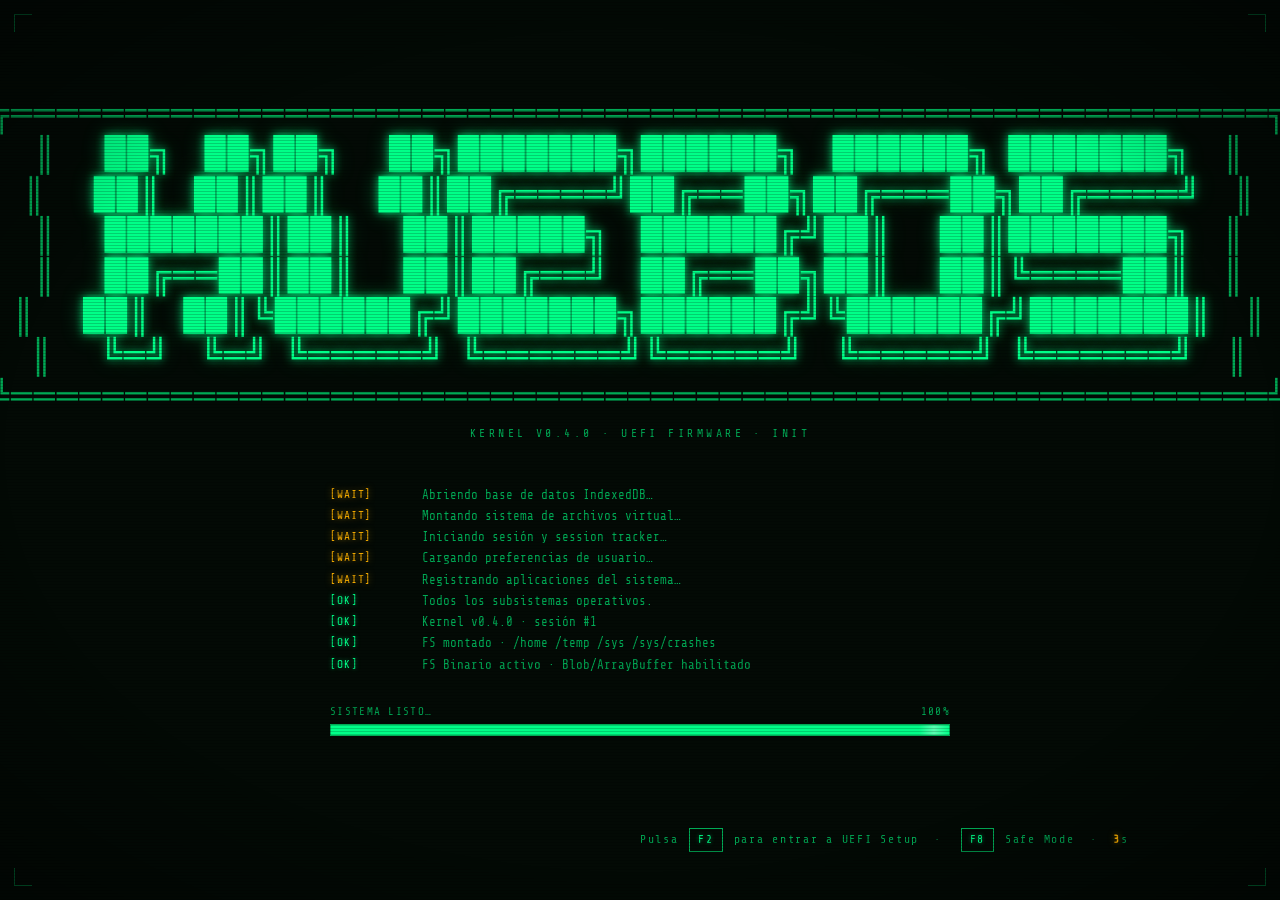
==== index.html @ 8f9a7720 "Beta 1.0 YEYYY :D" ====
<!DOCTYPE html>
<html lang="es">
<head>
  <meta charset="UTF-8" />
  <meta name="viewport" content="width=device-width, initial-scale=1.0" />
  <title>HUEBOS · Iniciando…</title>
  <style>
    /* ── Google Fonts ── */
    @import url('https://fonts.googleapis.com/css2?family=Share+Tech+Mono&family=VT323&display=swap');

    /* ── Reset + variables ── */
    *, *::before, *::after { box-sizing: border-box; margin: 0; padding: 0; }

    :root {
      --green      : #00ff88;
      --green-dim  : #00aa55;
      --green-faint: #003322;
      --amber      : #ffb300;
      --red-err    : #ff4444;
      --bg         : #030a05;
      --scanline   : rgba(0, 0, 0, 0.18);
      --glow       : 0 0 8px #00ff88cc, 0 0 22px #00ff8855;
      --glow-sm    : 0 0 4px #00ff8888;
    }

    /* ── Body / Stage ── */
    html, body {
      width: 100%; height: 100%;
      overflow: hidden;
      background: var(--bg);
      color: var(--green);
      font-family: 'Share Tech Mono', monospace;
    }

    /* ── CRT Overlay ── */
    body::before {
      content: '';
      position: fixed; inset: 0; z-index: 9999;
      pointer-events: none;
      background: repeating-linear-gradient(
        0deg,
        var(--scanline) 0px,
        var(--scanline) 1px,
        transparent 1px,
        transparent 3px
      );
      animation: scanroll 8s linear infinite;
    }

    /* subtle vignette */
    body::after {
      content: '';
      position: fixed; inset: 0; z-index: 9998;
      pointer-events: none;
      background: radial-gradient(
        ellipse 90% 85% at 50% 50%,
        transparent 55%,
        rgba(0,0,0,0.65) 100%
      );
    }

    @keyframes scanroll {
      from { background-position: 0 0; }
      to   { background-position: 0 120px; }
    }

    /* ── Main wrapper ── */
    #boot-screen {
      position: relative;
      display: flex;
      flex-direction: column;
      align-items: center;
      justify-content: center;
      min-height: 100vh;
      padding: 2rem;
      gap: 0;
      z-index: 1;
    }

    /* ── Logo ASCII ── */
    #logo {
      font-family: 'VT323', monospace;
      font-size: clamp(1.4rem, 3.5vw, 2.2rem);
      line-height: 1.15;
      color: var(--green);
      text-shadow: var(--glow);
      white-space: pre;
      text-align: center;
      letter-spacing: 0.05em;
      opacity: 0;
      animation: fadeIn 0.6s ease 0.2s forwards;
    }

    #logo .dim  { color: var(--green-dim); text-shadow: none; }
    #logo .line { color: var(--green); text-shadow: var(--glow); }

    /* ── Version badge ── */
    #version {
      font-size: 0.72rem;
      color: var(--green-dim);
      letter-spacing: 0.3em;
      text-transform: uppercase;
      margin-top: 0.6rem;
      margin-bottom: 2.8rem;
      opacity: 0;
      animation: fadeIn 0.5s ease 0.7s forwards;
    }

    /* ── Log area ── */
    #boot-log {
      width: min(620px, 90vw);
      font-size: 0.78rem;
      line-height: 1.7;
      color: var(--green-dim);
      min-height: 8.5rem;
      opacity: 0;
      animation: fadeIn 0.4s ease 0.9s forwards;
    }

    .log-line {
      display: flex;
      gap: 0.75rem;
      opacity: 0;
      transform: translateY(4px);
      animation: logIn 0.22s ease forwards;
    }

    .log-line .tag {
      color: var(--green);
      text-shadow: var(--glow-sm);
      min-width: 5rem;
      font-size: 0.7rem;
      letter-spacing: 0.08em;
    }
    .log-line .tag.ok    { color: var(--green); }
    .log-line .tag.wait  { color: var(--amber); text-shadow: 0 0 6px #ffb30088; }
    .log-line .tag.fail  { color: var(--red-err); text-shadow: 0 0 6px #ff444488; }
    .log-line .msg       { flex: 1; }

    @keyframes logIn {
      to { opacity: 1; transform: none; }
    }

    /* ── Progress bar ── */
    #progress-wrap {
      width: min(620px, 90vw);
      margin-top: 1.8rem;
      opacity: 0;
      animation: fadeIn 0.4s ease 1.0s forwards;
    }

    #progress-label {
      display: flex;
      justify-content: space-between;
      font-size: 0.68rem;
      color: var(--green-dim);
      letter-spacing: 0.12em;
      margin-bottom: 0.4rem;
    }

    #progress-bar-outer {
      width: 100%;
      height: 12px;
      border: 1px solid var(--green-dim);
      background: var(--green-faint);
      position: relative;
      overflow: hidden;
    }

    #progress-bar-inner {
      height: 100%;
      width: 0%;
      background: var(--green);
      box-shadow: var(--glow);
      transition: width 0.35s cubic-bezier(0.4, 0, 0.2, 1);
      position: relative;
    }

    /* shimmer sobre la barra */
    #progress-bar-inner::after {
      content: '';
      position: absolute;
      right: 0; top: 0; bottom: 0;
      width: 30px;
      background: linear-gradient(90deg, transparent, rgba(255,255,255,0.35), transparent);
      animation: shimmer 1.2s ease-in-out infinite;
    }

    @keyframes shimmer {
      0%   { transform: translateX(-30px); opacity: 0; }
      50%  { opacity: 1; }
      100% { transform: translateX(30px); opacity: 0; }
    }

    /* ── Status final ── */
    #status-line {
      margin-top: 2.4rem;
      font-family: 'VT323', monospace;
      font-size: 1.35rem;
      letter-spacing: 0.25em;
      color: var(--green);
      text-shadow: var(--glow);
      min-height: 2rem;
      opacity: 0;
      text-transform: uppercase;
    }

    #status-line.visible {
      animation: blinkIn 0.4s ease forwards, blink 1.1s step-end 1s infinite;
    }

    @keyframes blinkIn {
      from { opacity: 0; transform: scale(0.97); }
      to   { opacity: 1; transform: scale(1); }
    }

    @keyframes blink {
      0%, 100% { opacity: 1; }
      50%       { opacity: 0.3; }
    }

    /* ── Cursor parpadeante ── */
    .cursor {
      display: inline-block;
      width: 0.55em; height: 1.1em;
      background: var(--green);
      vertical-align: text-bottom;
      animation: blinkCursor 1s step-end infinite;
      box-shadow: var(--glow-sm);
    }

    @keyframes blinkCursor {
      0%, 100% { opacity: 1; }
      50%       { opacity: 0; }
    }

    /* ── Corner decorations ── */
    .corner {
      position: fixed;
      width: 18px; height: 18px;
      border-color: var(--green-dim);
      border-style: solid;
      opacity: 0.5;
    }
    .corner-tl { top: 14px; left: 14px;  border-width: 1px 0 0 1px; }
    .corner-tr { top: 14px; right: 14px; border-width: 1px 1px 0 0; }
    .corner-bl { bottom: 14px; left: 14px;  border-width: 0 0 1px 1px; }
    .corner-br { bottom: 14px; right: 14px; border-width: 0 1px 1px 0; }

    /* ── Fade‑out al redirigir ── */
    body.leaving {
      animation: fadeOut 0.7s ease forwards;
    }

    @keyframes fadeOut {
      to { opacity: 0; }
    }

    @keyframes fadeIn {
      from { opacity: 0; transform: translateY(6px); }
      to   { opacity: 1; transform: none; }
    }

    /* ── F2 UEFI Countdown ── */
    #uefi-prompt {
      position: fixed;
      bottom: 3rem;
      left: 50%;
      transform: translateX(-50%);
      font-size: 0.72rem;
      letter-spacing: 0.15em;
      color: var(--green-dim);
      z-index: 2;
      opacity: 0;
      animation: fadeIn 0.4s ease 0.3s forwards;
      text-align: center;
      line-height: 1.8;
    }
    #uefi-prompt .key {
      display: inline-block;
      border: 1px solid var(--green-dim);
      padding: 1px 8px;
      margin: 0 3px;
      color: var(--green);
      text-shadow: var(--glow-sm);
      font-size: 0.7rem;
    }
    #uefi-prompt .countdown {
      color: var(--amber);
      font-weight: bold;
      text-shadow: 0 0 6px #ffb30088;
    }
    #uefi-prompt.hidden { display: none; }

    /* ── Temas dinámicos de boot ── */
    body.theme-amber {
      --green: #ffb300; --green-dim: #aa7700; --green-faint: #332200;
      --glow: 0 0 8px #ffb300cc, 0 0 22px #ffb30055;
      --glow-sm: 0 0 4px #ffb30088;
    }
    body.theme-blue {
      --green: #5b9bf5; --green-dim: #3a6fb0; --green-faint: #0a1a2e;
      --glow: 0 0 8px #5b9bf5cc, 0 0 22px #5b9bf555;
      --glow-sm: 0 0 4px #5b9bf588;
    }
    body.theme-white {
      --green: #e0e0e0; --green-dim: #888; --green-faint: #222;
      --glow: 0 0 8px #e0e0e0cc, 0 0 22px #e0e0e055;
      --glow-sm: 0 0 4px #e0e0e088;
    }
  </style>
</head>

<body>

  <!-- Esquinas decorativas estilo terminal -->
  <div class="corner corner-tl"></div>
  <div class="corner corner-tr"></div>
  <div class="corner corner-bl"></div>
  <div class="corner corner-br"></div>

  <main id="boot-screen">

    <!-- ASCII Logo -->
<pre id="logo"><span class="dim">╔═══════════════════════════════════════════════════════╗</span>
<span class="dim">║</span>   <span class="line">██╗  ██╗██╗   ██╗███████╗██████╗  ██████╗ ███████╗</span>  <span class="dim">║</span>
<span class="dim">║</span>   <span class="line">██║  ██║██║   ██║██╔════╝██╔══██╗██╔═══██╗██╔════╝</span>  <span class="dim">║</span>
<span class="dim">║</span>   <span class="line">███████║██║   ██║█████╗  ██████╔╝██║   ██║███████╗</span>  <span class="dim">║</span>
<span class="dim">║</span>   <span class="line">██╔══██║██║   ██║██╔══╝  ██╔══██╗██║   ██║╚════██║</span>  <span class="dim">║</span>
<span class="dim">║</span>   <span class="line">██║  ██║╚██████╔╝███████╗██████╔╝╚██████╔╝███████║</span>  <span class="dim">║</span>
<span class="dim">║</span>   <span class="line">╚═╝  ╚═╝ ╚═════╝ ╚══════╝╚═════╝  ╚═════╝ ╚══════╝</span>  <span class="dim">║</span>
<span class="dim">╚═══════════════════════════════════════════════════════╝</span></pre>

    <div id="version">KERNEL v0.4.0 · UEFI FIRMWARE · INIT</div>

    <!-- Log de arranque -->
    <div id="boot-log"></div>

    <!-- Barra de progreso -->
    <div id="progress-wrap">
      <div id="progress-label">
        <span id="progress-text">INICIANDO…</span>
        <span id="progress-pct">0%</span>
      </div>
      <div id="progress-bar-outer">
        <div id="progress-bar-inner"></div>
      </div>
    </div>

    <!-- Estado final -->
    <div id="status-line"></div>

  </main>

  <!-- Prompt F2 para entrar a UEFI -->
  <div id="uefi-prompt">
    Pulsa <span class="key">F2</span> para entrar a UEFI Setup &nbsp;·&nbsp;
    <span class="key">F8</span> Safe Mode &nbsp;·&nbsp;
    <span class="countdown" id="uefi-countdown">3</span>s
  </div>

  <!-- Kernel -->

  <!-- Kernel Alpha 1.0 — cargado como módulo externo -->
  <script src="Kernel.js"></script>

  <script>
  /* ══════════════════════════════════════════
     BOOT UI CONTROLLER  — v0.3.0
     Pasos del kernel: db → fs → session → prefs → apps → ready
  ══════════════════════════════════════════ */
  ;(function () {
    'use strict';

    /* ── UEFI config (leída de localStorage, pre-IndexedDB) ── */
    const UEFI_DEFAULTS = { 'boot.timeout':3, 'boot.mode':'normal', 'boot.verbose':false, 'boot.skipLock':false, 'system.lang':'es', 'boot.theme':'green' };
    function loadUefi(){ try{ const raw=localStorage.getItem('huebos_uefi'); if(raw) return {...UEFI_DEFAULTS,...JSON.parse(raw)}; }catch{} return {...UEFI_DEFAULTS}; }
    const uefi = loadUefi();

    /* ── Aplicar tema de boot dinámico ── */
    if(uefi['boot.theme'] && uefi['boot.theme']!=='green'){
      document.body.classList.add('theme-'+uefi['boot.theme']);
    }

    /* ── Detectar ?boot=1 (viene de UEFI) vs arranque normal ── */
    const params = new URLSearchParams(location.search);
    const fromUefi = params.get('boot')==='1';
    const verbose = uefi['boot.verbose']===true;

    const logEl   = document.getElementById('boot-log');
    const barEl   = document.getElementById('progress-bar-inner');
    const pctEl   = document.getElementById('progress-pct');
    const txtEl   = document.getElementById('progress-text');
    const statEl  = document.getElementById('status-line');
    const uefiPrompt = document.getElementById('uefi-prompt');
    const countdownEl = document.getElementById('uefi-countdown');

    /* ── Countdown F2 para UEFI ── */
    let uefiCountdown = uefi['boot.timeout'] || 3;
    let uefiEntered = false;
    countdownEl.textContent = uefiCountdown;

    function enterUefi(){
      if(uefiEntered) return;
      uefiEntered = true;
      uefiPrompt.classList.add('hidden');
      document.body.classList.add('leaving');
      setTimeout(()=>{ window.location.href='uefi.html'; }, 500);
    }

    function enterSafeMode(){
      if(uefiEntered) return;
      uefiEntered = true;
      uefiPrompt.classList.add('hidden');
      sessionStorage.setItem('huebos_safe_mode','1');
      addLog('WAIT','Safe Mode solicitado (F8) · omitiendo apps y atajos…');
    }

    document.addEventListener('keydown', e=>{
      if(e.key==='F2'){ e.preventDefault(); enterUefi(); }
      else if(e.key==='F8'){ e.preventDefault(); enterSafeMode(); }
    });

    const uefiTimer = setInterval(()=>{
      if(uefiEntered){ clearInterval(uefiTimer); return; }
      uefiCountdown--;
      countdownEl.textContent = uefiCountdown;
      if(uefiCountdown<=0){
        clearInterval(uefiTimer);
        uefiPrompt.classList.add('hidden');
      }
    }, 1000);

    /* Mapa paso → progreso  (Alpha 1.0: añade 'session') */
    const STEPS = {
      db      : { pct: 18,  label: 'INDEXEDDB'      },
      fs      : { pct: 36,  label: 'FILESYSTEM'     },
      session : { pct: 54,  label: 'SESSION TRACKER' },  // Alpha 1.0
      prefs   : { pct: 70,  label: 'PREFERENCES'    },
      apps    : { pct: 88,  label: 'APPS REGISTRY'  },
      ready   : { pct: 100, label: 'SISTEMA LISTO'  },
    };

    const tagMap = {
      db      : ['WAIT', 'Abriendo base de datos IndexedDB…'       ],
      fs      : ['WAIT', 'Montando sistema de archivos virtual…'    ],
      session : ['WAIT', 'Iniciando sesión y session tracker…'      ],  // Alpha 1.0
      prefs   : ['WAIT', 'Cargando preferencias de usuario…'        ],
      apps    : ['WAIT', 'Registrando aplicaciones del sistema…'    ],
      ready   : ['OK',   'Todos los subsistemas operativos.'        ],
    };

    let logDelay = 0;

    function addLog(tag, msg, extraDelay = 0) {
      logDelay += 80;
      const delay = logDelay + extraDelay;
      setTimeout(() => {
        const line   = document.createElement('div');
        line.className = 'log-line';
        line.style.animationDelay = '0ms';
        const tagCls = tag === 'OK'   ? 'ok'
                     : tag === 'WAIT' ? 'wait'
                     : tag === 'FAIL' ? 'fail' : 'ok';
        line.innerHTML = `
          <span class="tag ${tagCls}">[${tag}]</span>
          <span class="msg">${msg}</span>
        `;
        logEl.appendChild(line);
        logEl.scrollTop = logEl.scrollHeight;
      }, delay);
    }

    function setProgress(pct, label) {
      barEl.style.width = pct + '%';
      pctEl.textContent = pct + '%';
      if (label) txtEl.textContent = label + '…';
    }

    /* ── Boot recovery: mostrar advertencia si el boot anterior falló ── */
    Kernel.on('boot:recovery', ({ failedStep, failedAt }) => {
      const when = failedAt ? new Date(failedAt).toLocaleTimeString() : '?';
      addLog('WAIT', `Recuperando boot fallido · paso="${failedStep}" · ${when}`);
    });

    /* ── Pasos de boot ── */
    Kernel.on('boot:step', ({ step, detail }) => {
      const info = STEPS[step];
      if (!info) return;
      setProgress(info.pct, info.label);
      if (tagMap[step]) {
        const [tag, msg] = tagMap[step];
        addLog(tag, msg);
      }
      /* Verbose: mostrar detalles extra de cada subsistema */
      if (verbose && detail) {
        const d = typeof detail === 'string' ? detail : JSON.stringify(detail);
        addLog('OK', `  └ ${step}: ${d}`);
      }
    });

    /* ── Error fatal en boot ── */
    Kernel.on('boot:error', ({ error }) => {
      addLog('FAIL', `Error en arranque: ${error}`);
      setProgress(parseInt(barEl.style.width) || 0, 'ERROR');
      statEl.textContent = '⚠  ERROR DE SISTEMA';
      statEl.style.color = 'var(--red-err)';
      statEl.style.textShadow = '0 0 8px #ff444488';
      statEl.classList.add('visible');
    });

    /* ── Boot completo ── */
    Kernel.once('ready', ({ version, sessionCount, recoveredBoot }) => {
      addLog('OK', `Kernel v${version} · sesión #${sessionCount ?? '?'}`);
      addLog('OK', `FS montado · /home /temp /sys /sys/crashes`);
      addLog('OK', `FS Binario activo · Blob/ArrayBuffer habilitado`);
      if (recoveredBoot) addLog('OK', 'CrashReporter activo · boot anterior recuperado');
      else               addLog('OK', 'CrashReporter instalado · /sys/crashes/ listo');
      addLog('OK', 'Árbol de procesos parent/child activo');
      addLog('OK', 'Apps registradas · cargando shell…');

      logDelay += 120;
      setTimeout(() => {
        setTimeout(() => {
          statEl.innerHTML = 'LISTO <span class="cursor"></span>';
          statEl.classList.add('visible');
          setTimeout(() => {
            document.body.classList.add('leaving');
            setTimeout(() => { window.location.href = 'shell.html'; }, 700);
          }, 1800);
        }, logDelay + 200);
      }, logDelay);
    });

    /* ── Logs estáticos de presentación ── */
    setTimeout(() => {
      addLog('OK',   'BIOS POST completado.');
      addLog('OK',   'CPU: WebWorker x1 · RAM: Session Storage');
      addLog('OK',   `HUEBOS Kernel v0.4.0 · UEFI Firmware`);
      if (fromUefi) addLog('OK', 'Configuración UEFI aplicada.');
      if (verbose) addLog('WAIT', 'Verbose boot ACTIVADO · logs detallados habilitados.');
      addLog('WAIT', 'Iniciando subsistemas…');
    }, 600);

  })();
  </script>

</body>
</html>
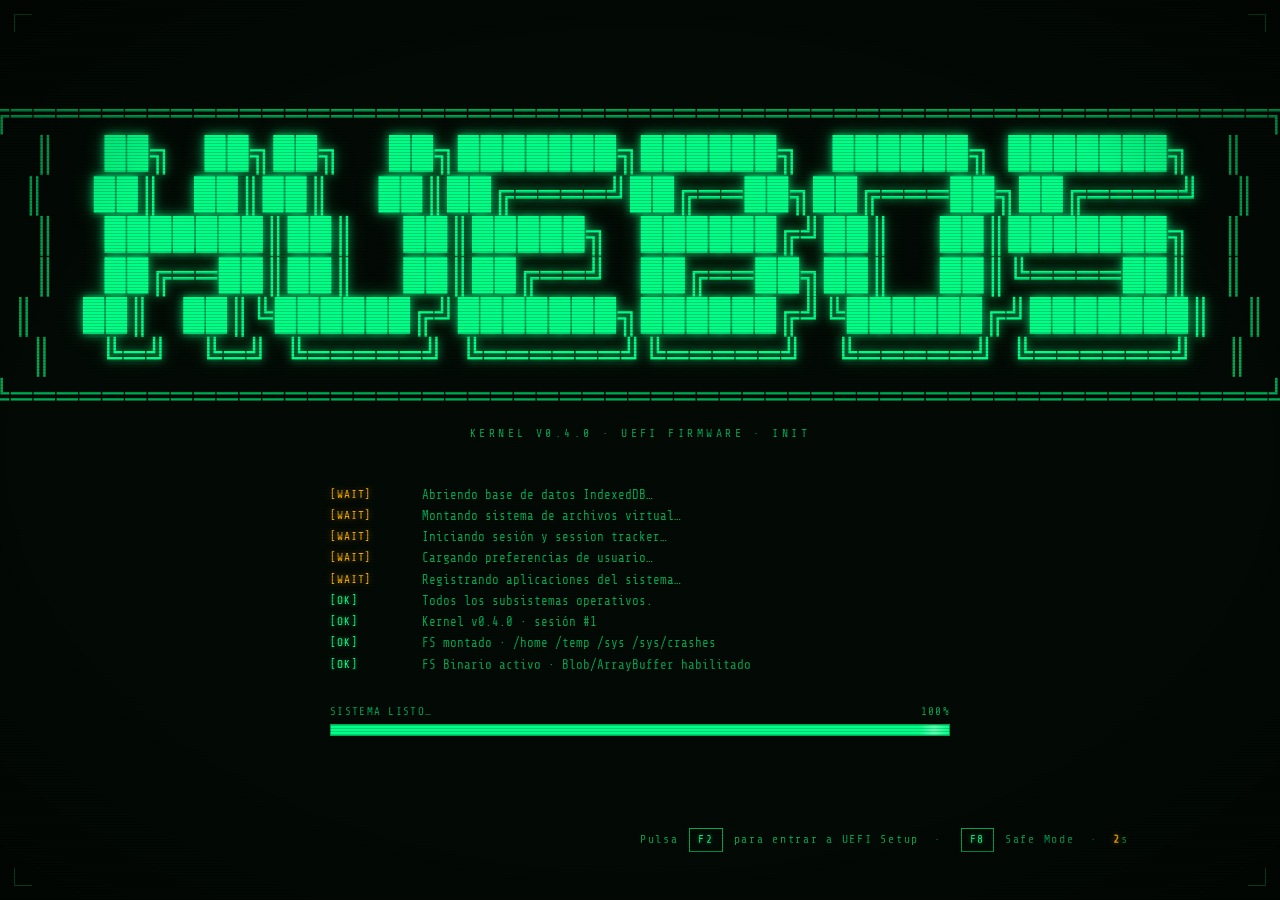
==== commit f7f3852f: "Add boot recovery, modular terminal app, and repair mode Refactorización importante centrada en la r" ====
--- a/index.html
+++ b/index.html
@@ -135,6 +135,7 @@
     .log-line .tag.ok    { color: var(--green); }
     .log-line .tag.wait  { color: var(--amber); text-shadow: 0 0 6px #ffb30088; }
     .log-line .tag.fail  { color: var(--red-err); text-shadow: 0 0 6px #ff444488; }
+    .log-line .tag.lock  { color: #29e0ff; text-shadow: 0 0 6px #29e0ff88; }
     .log-line .msg       { flex: 1; }
 
     @keyframes logIn {
@@ -478,19 +479,47 @@
     }
 
     /* ── Boot recovery: mostrar advertencia si el boot anterior falló ── */
+/* ── Boot recovery: mostrar advertencia si el boot anterior falló ── */
     Kernel.on('boot:recovery', ({ failedStep, failedAt }) => {
       const when = failedAt ? new Date(failedAt).toLocaleTimeString() : '?';
       addLog('WAIT', `Recuperando boot fallido · paso="${failedStep}" · ${when}`);
     });
 
+    /* ── Candado de instancia única: NO es un error del Kernel, es la
+       protección contra corrupción por múltiples pestañas funcionando
+       correctamente. Se muestra una sola vez con su propio tag [LOCK]. ── */
+    let singleInstanceLine = null;
+    Kernel.on('boot:singleInstance', () => {
+      if (singleInstanceLine) return;
+      logDelay += 80;
+      const delay = logDelay;
+      setTimeout(() => {
+        const line = document.createElement('div');
+        line.className = 'log-line';
+        line.innerHTML = `
+          <span class="tag lock">[LOCK]</span>
+          <span class="msg">Solo puede haber una instancia de HUEBOS abierta en este navegador. Cierra las otras pestañas o ventanas para continuar…</span>
+        `;
+        logEl.appendChild(line);
+        logEl.scrollTop = logEl.scrollHeight;
+        singleInstanceLine = line;
+      }, delay);
+    });
+
     /* ── Pasos de boot ── */
-    Kernel.on('boot:step', ({ step, detail }) => {
+Kernel.on('boot:step', ({ step, detail }) => {
       const info = STEPS[step];
       if (!info) return;
       setProgress(info.pct, info.label);
       if (tagMap[step]) {
         const [tag, msg] = tagMap[step];
         addLog(tag, msg);
+      }
+      /* Si veníamos de un candado de instancia única y el boot avanzó más
+         allá de 'db', la otra pestaña cerró su conexión. */
+      if (singleInstanceLine && step !== 'db') {
+        addLog('OK', 'Instancia única liberada, continuando arranque…');
+        singleInstanceLine = null;
       }
       /* Verbose: mostrar detalles extra de cada subsistema */
       if (verbose && detail) {
@@ -507,6 +536,11 @@
       statEl.style.color = 'var(--red-err)';
       statEl.style.textShadow = '0 0 8px #ff444488';
       statEl.classList.add('visible');
+    });
+
+    /* ── Fallo crítico irrecuperable: Kernel va a redirigir a repairboot.html ── */
+    Kernel.on('boot:critical', ({ reason }) => {
+      addLog('FAIL', `Fallo crítico (${reason}) · redirigiendo a modo de reparación…`);
     });
 
     /* ── Boot completo ── */
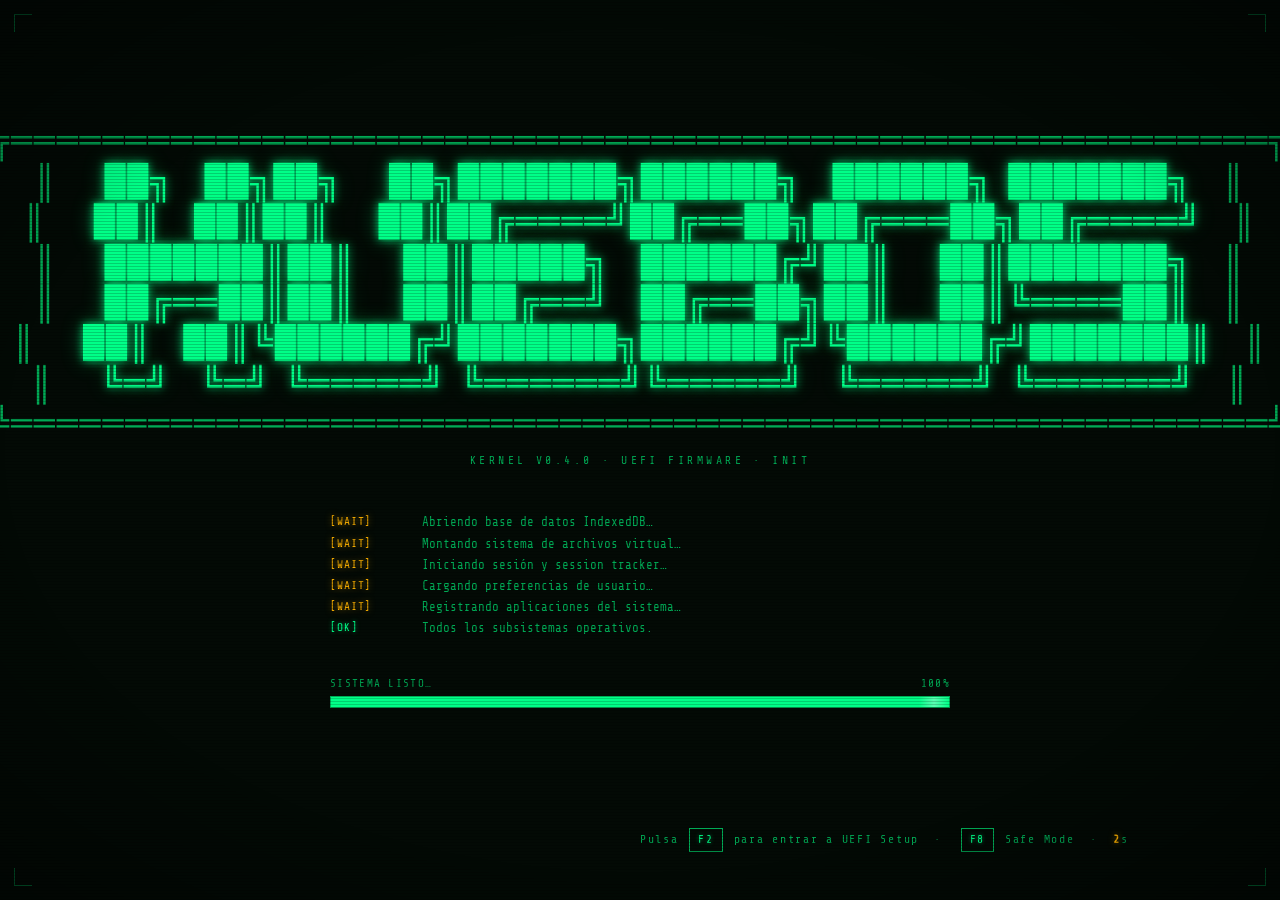
==== commit 4ba61629: "NO VEAN ESTO (aun no esta listo, pero necesito un backup en caso de alguna catastrofe D;)" ====
--- a/index.html
+++ b/index.html
@@ -401,13 +401,14 @@
     let uefiEntered = false;
     countdownEl.textContent = uefiCountdown;
 
-    function enterUefi(){
-      if(uefiEntered) return;
-      uefiEntered = true;
-      uefiPrompt.classList.add('hidden');
-      document.body.classList.add('leaving');
-      setTimeout(()=>{ window.location.href='uefi.html'; }, 500);
-    }
+function enterUefi(){
+  if(uefiEntered) return;
+  uefiEntered = true;
+  try { sessionStorage.setItem('huebos_uefi_ticket', '1'); } catch(e) {}
+  uefiPrompt.classList.add('hidden');
+  document.body.classList.add('leaving');
+  setTimeout(()=>{ window.location.href='uefi.html'; }, 500);
+}
 
     function enterSafeMode(){
       if(uefiEntered) return;
@@ -545,6 +546,22 @@
 
     /* ── Boot completo ── */
     Kernel.once('ready', ({ version, sessionCount, recoveredBoot }) => {
+  try {
+    if (!Kernel.build || !Kernel.build.buildId) {
+      throw new Error('Kernel.build.buildId no está definido — revisa Kernel.js');
+    }
+    sessionStorage.setItem('huebos_shell_ticket', JSON.stringify({
+      buildId: Kernel.build.buildId,
+      ts: Date.now(),
+    }));
+  } catch (e) {
+        console.error('[boot] No se pudo emitir el ticket de shell:', e);
+    addLog('FAIL', `No se pudo generar el ticket de arranque: ${e.message}`);
+  }
+
+  addLog('OK', `Kernel v${version} · sesión #${sessionCount ?? '?'}`);
+
+  addLog('OK', `Kernel v${version} · sesión #${sessionCount ?? '?'}`);
       addLog('OK', `Kernel v${version} · sesión #${sessionCount ?? '?'}`);
       addLog('OK', `FS montado · /home /temp /sys /sys/crashes`);
       addLog('OK', `FS Binario activo · Blob/ArrayBuffer habilitado`);
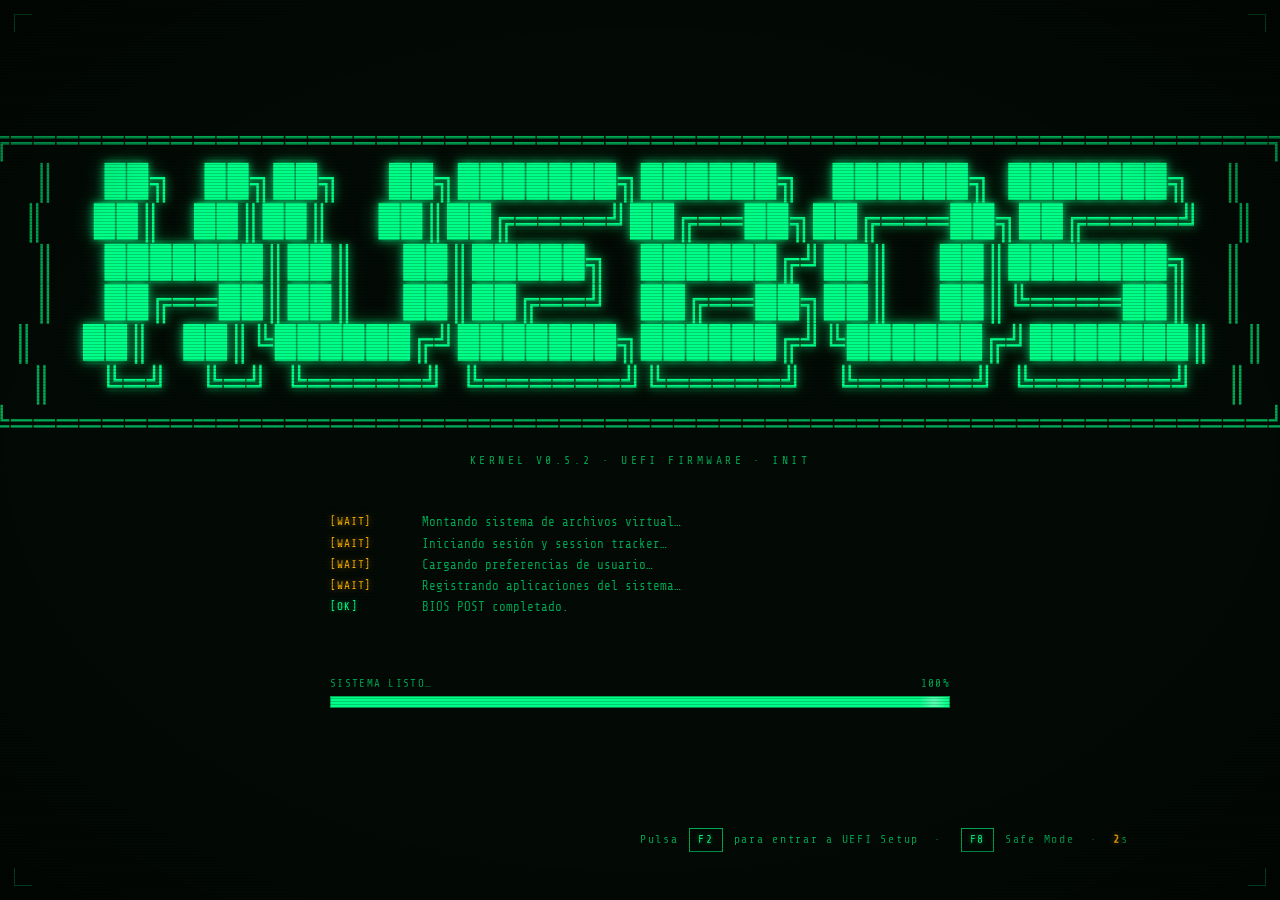
==== commit 0b01d7f9: "RELEASE 1.0.0 YEYYYYY" ====
--- a/index.html
+++ b/index.html
@@ -332,7 +332,7 @@
 <span class="dim">║</span>   <span class="line">╚═╝  ╚═╝ ╚═════╝ ╚══════╝╚═════╝  ╚═════╝ ╚══════╝</span>  <span class="dim">║</span>
 <span class="dim">╚═══════════════════════════════════════════════════════╝</span></pre>
 
-    <div id="version">KERNEL v0.4.0 · UEFI FIRMWARE · INIT</div>
+    <div id="version">KERNEL v0.5.2 · UEFI FIRMWARE · INIT</div>
 
     <!-- Log de arranque -->
     <div id="boot-log"></div>
@@ -362,7 +362,7 @@
 
   <!-- Kernel -->
 
-  <!-- Kernel Alpha 1.0 — cargado como módulo externo -->
+  <!-- Kernel Release 1.0.0 — cargado como módulo externo -->
   <script src="Kernel.js"></script>
 
   <script>
@@ -370,18 +370,41 @@
      BOOT UI CONTROLLER  — v0.3.0
      Pasos del kernel: db → fs → session → prefs → apps → ready
   ══════════════════════════════════════════ */
-  ;(function () {
+  ;(async function () { // <-- Añadimos 'async' aquí
     'use strict';
 
+    /* ── LIMPIEZA DE CACHÉ DEL DOMINIO ── */
+    async function clearDomainCache() {
+      try {
+        // 1. Borrar toda la Cache API (Service Workers)
+        if ('caches' in window) {
+          const cacheNames = await caches.keys();
+          await Promise.all(
+            cacheNames.map(cacheName => caches.delete(cacheName))
+          );
+          console.log('[Boot] Cache API borrada correctamente.');
+        }
+
+        // 2. Desregistrar todos los Service Workers
+        if ('serviceWorker' in navigator) {
+          const registrations = await navigator.serviceWorker.getRegistrations();
+          await Promise.all(
+            registrations.map(registration => registration.unregister())
+          );
+          console.log('[Boot] Service Workers desregistrados.');
+        }
+      } catch (err) {
+        console.warn('[Boot] Error al limpiar caché:', err);
+      }
+    }
+
+    // Ejecutar la limpieza inmediatamente antes de que el Kernel empiece
+    await clearDomainCache();
+
     /* ── UEFI config (leída de localStorage, pre-IndexedDB) ── */
-    const UEFI_DEFAULTS = { 'boot.timeout':3, 'boot.mode':'normal', 'boot.verbose':false, 'boot.skipLock':false, 'system.lang':'es', 'boot.theme':'green' };
+    const UEFI_DEFAULTS = { 'boot.timeout':3, 'boot.mode':'normal', 'boot.verbose':false, 'boot.skipLock':false, 'system.lang':'es' };
     function loadUefi(){ try{ const raw=localStorage.getItem('huebos_uefi'); if(raw) return {...UEFI_DEFAULTS,...JSON.parse(raw)}; }catch{} return {...UEFI_DEFAULTS}; }
     const uefi = loadUefi();
-
-    /* ── Aplicar tema de boot dinámico ── */
-    if(uefi['boot.theme'] && uefi['boot.theme']!=='green'){
-      document.body.classList.add('theme-'+uefi['boot.theme']);
-    }
 
     /* ── Detectar ?boot=1 (viene de UEFI) vs arranque normal ── */
     const params = new URLSearchParams(location.search);
@@ -433,11 +456,11 @@
       }
     }, 1000);
 
-    /* Mapa paso → progreso  (Alpha 1.0: añade 'session') */
+    /* Mapa paso → progreso  (Release 1.0.0: añade 'session') */
     const STEPS = {
       db      : { pct: 18,  label: 'INDEXEDDB'      },
       fs      : { pct: 36,  label: 'FILESYSTEM'     },
-      session : { pct: 54,  label: 'SESSION TRACKER' },  // Alpha 1.0
+      session : { pct: 54,  label: 'SESSION TRACKER' },  // Release 1.0.0
       prefs   : { pct: 70,  label: 'PREFERENCES'    },
       apps    : { pct: 88,  label: 'APPS REGISTRY'  },
       ready   : { pct: 100, label: 'SISTEMA LISTO'  },
@@ -446,7 +469,7 @@
     const tagMap = {
       db      : ['WAIT', 'Abriendo base de datos IndexedDB…'       ],
       fs      : ['WAIT', 'Montando sistema de archivos virtual…'    ],
-      session : ['WAIT', 'Iniciando sesión y session tracker…'      ],  // Alpha 1.0
+      session : ['WAIT', 'Iniciando sesión y session tracker…'      ],  // Release 1.0.0
       prefs   : ['WAIT', 'Cargando preferencias de usuario…'        ],
       apps    : ['WAIT', 'Registrando aplicaciones del sistema…'    ],
       ready   : ['OK',   'Todos los subsistemas operativos.'        ],
@@ -485,6 +508,8 @@
       const when = failedAt ? new Date(failedAt).toLocaleTimeString() : '?';
       addLog('WAIT', `Recuperando boot fallido · paso="${failedStep}" · ${when}`);
     });
+
+    // aveces dan ganas de decir; MIERDA, pero no lo hacemos en el Kernel....
 
     /* ── Candado de instancia única: NO es un error del Kernel, es la
        protección contra corrupción por múltiples pestañas funcionando
@@ -509,6 +534,15 @@
 
     /* ── Pasos de boot ── */
 Kernel.on('boot:step', ({ step, detail }) => {
+      if (step === 'ready') {
+        // Reconfirmar el tema contra la fuente real (Kernel.prefs) por si
+        // huebos_theme (localStorage) hubiese quedado desincronizado.
+        Kernel.prefs.get('system.theme', null).then(real => {
+          if (real && real !== (localStorage.getItem('huebos_theme') || 'dark')) {
+            localStorage.setItem('huebos_theme', real);
+          }
+        }).catch(()=>{});
+      }
       const info = STEPS[step];
       if (!info) return;
       setProgress(info.pct, info.label);
@@ -560,10 +594,7 @@
   }
 
   addLog('OK', `Kernel v${version} · sesión #${sessionCount ?? '?'}`);
-
-  addLog('OK', `Kernel v${version} · sesión #${sessionCount ?? '?'}`);
-      addLog('OK', `Kernel v${version} · sesión #${sessionCount ?? '?'}`);
-      addLog('OK', `FS montado · /home /temp /sys /sys/crashes`);
+  addLog('OK', `FS montado · /home /temp /sys /sys/crashes`);
       addLog('OK', `FS Binario activo · Blob/ArrayBuffer habilitado`);
       if (recoveredBoot) addLog('OK', 'CrashReporter activo · boot anterior recuperado');
       else               addLog('OK', 'CrashReporter instalado · /sys/crashes/ listo');
@@ -577,7 +608,11 @@
           statEl.classList.add('visible');
           setTimeout(() => {
             document.body.classList.add('leaving');
-            setTimeout(() => { window.location.href = 'shell.html'; }, 700);
+            
+            setTimeout(() => { 
+              window.location.href = 'shell.html?v=' + Date.now(); 
+            }, 700);
+            
           }, 1800);
         }, logDelay + 200);
       }, logDelay);
@@ -587,7 +622,7 @@
     setTimeout(() => {
       addLog('OK',   'BIOS POST completado.');
       addLog('OK',   'CPU: WebWorker x1 · RAM: Session Storage');
-      addLog('OK',   `HUEBOS Kernel v0.4.0 · UEFI Firmware`);
+      addLog('OK',   `HUEBOS Kernel v0.5.2 · UEFI Firmware`); 
       if (fromUefi) addLog('OK', 'Configuración UEFI aplicada.');
       if (verbose) addLog('WAIT', 'Verbose boot ACTIVADO · logs detallados habilitados.');
       addLog('WAIT', 'Iniciando subsistemas…');
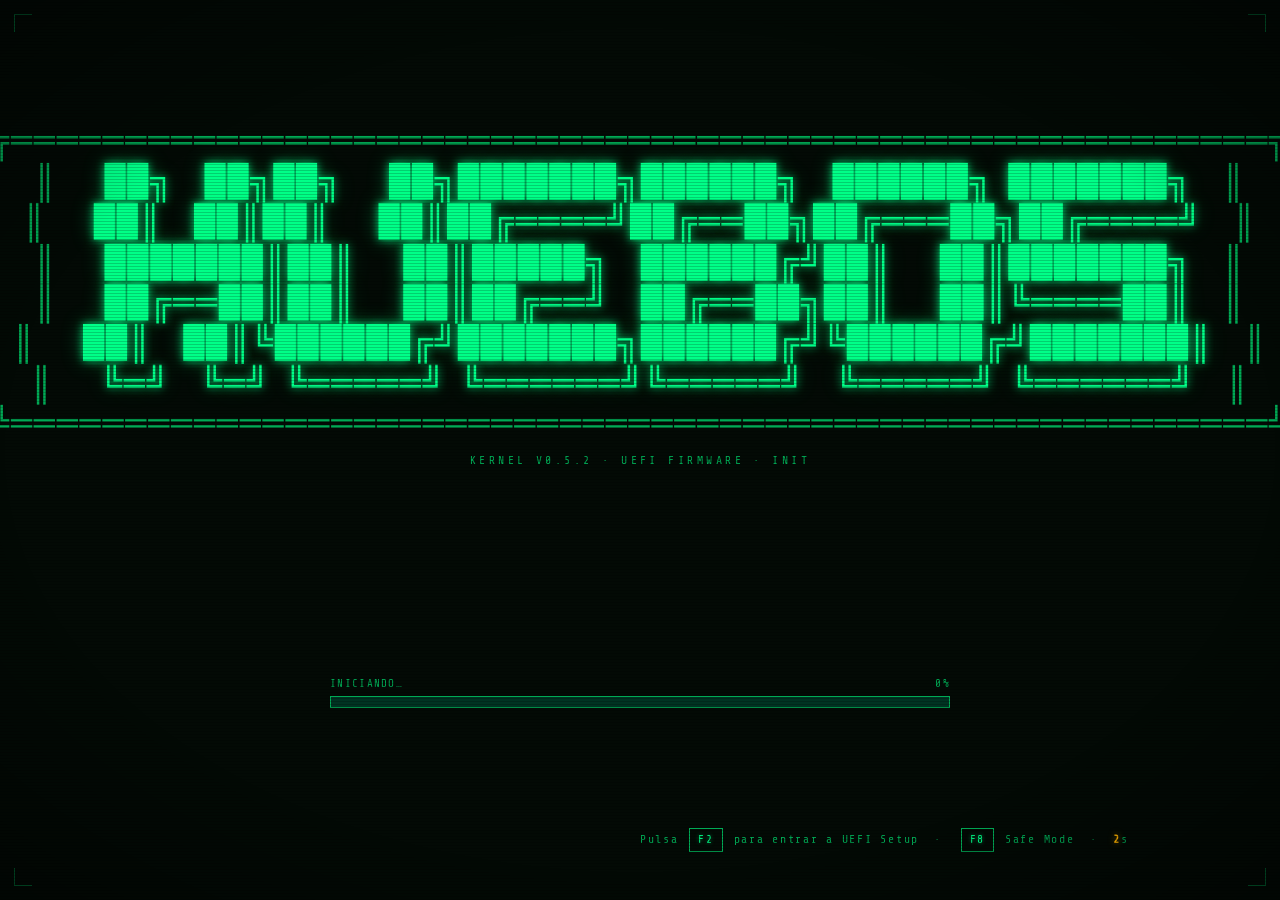
==== commit 25faa836: "Move user filesystem root from /home to /device; drop bundled Kernel.js Paths across shell.html, app" ====
--- a/index.html
+++ b/index.html
@@ -362,14 +362,24 @@
 
   <!-- Kernel -->
 
+  <!--
+    Este repo se instalará tal cual (sin bundlear) bajo /system/OS/Hue-Bit-OS-NT/
+    dentro del IndexedDB de HuebOS. Sus fetch()/rutas relativas (./apps/index.json,
+    Kernel.js, etc.) ya son portables porque nunca asumen la raíz del dominio;
+    quedarán correctas el día que un Service Worker resuelva esas rutas virtuales.
+    Todas las rutas de FS que antes usaban '/home' como raíz del usuario ahora
+    usan '/device' (nueva convención del bootloader raíz) — '/system', '/sys' y
+    '/temp' quedaron intactos porque son namespaces internos propios de este
+    Kernel, no la misma cosa que el '/system' del nuevo bootloader.
+    La carga de Kernel.js sigue rota/pendiente a propósito (el archivo se movió
+    al repo standalone Hueb-OS-Kernel): aún no se conecta este OS al nuevo
+    bootloader.
+  -->
   <!-- Kernel Release 1.0.0 — cargado como módulo externo -->
   <script src="Kernel.js"></script>
 
   <script>
-  /* ══════════════════════════════════════════
-     BOOT UI CONTROLLER  — v0.3.0
-     Pasos del kernel: db → fs → session → prefs → apps → ready
-  ══════════════════════════════════════════ */
+    
   ;(async function () { // <-- Añadimos 'async' aquí
     'use strict';
 
@@ -594,7 +604,7 @@
   }
 
   addLog('OK', `Kernel v${version} · sesión #${sessionCount ?? '?'}`);
-  addLog('OK', `FS montado · /home /temp /sys /sys/crashes`);
+  addLog('OK', `FS montado · /device /temp /sys /sys/crashes`);
       addLog('OK', `FS Binario activo · Blob/ArrayBuffer habilitado`);
       if (recoveredBoot) addLog('OK', 'CrashReporter activo · boot anterior recuperado');
       else               addLog('OK', 'CrashReporter instalado · /sys/crashes/ listo');
